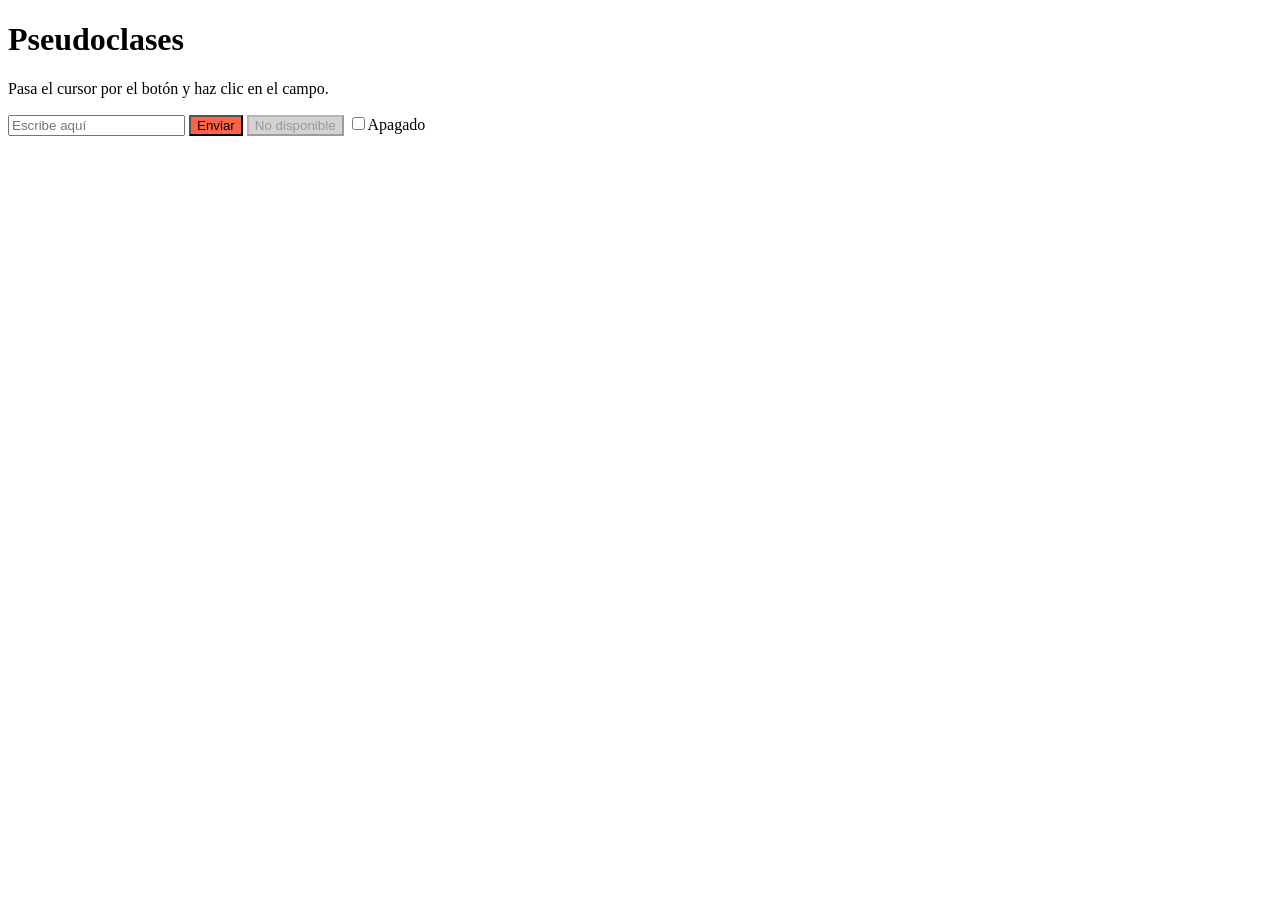
==== MOD_1/SEMANA2/DIA02-01/index.html @ 438994e5 "añadiendo" ====
<!DOCTYPE html>
<html lang="en">
<head>
    <meta charset="UTF-8">
    <meta name="viewport" content="width=device-width, initial-scale=1.0">
    <title>CSS DOCUMENTO</title>
    <style>
                button {
        background-color: tomato;
        }

        button:hover {
        background-color: seagreen;
        cursor: pointer;
        }

        input:focus {
        outline: 3px solid gold;
        }

        button:disabled {
        background-color: lightgray;
        cursor:all-scroll ;
        }
        input:checked{
            outline: 3px solid lightblue;
        }
    </style>
</head>
<body>
    <h1>Pseudoclases</h1>
    <p>Pasa el cursor por el botón y haz clic en el campo.</p>
    <input type="text" placeholder="Escribe aquí" />
    <button>Enviar</button>
    <button disabled>No disponible</button>
    <input type="checkbox">Apagado
</body>
</html>
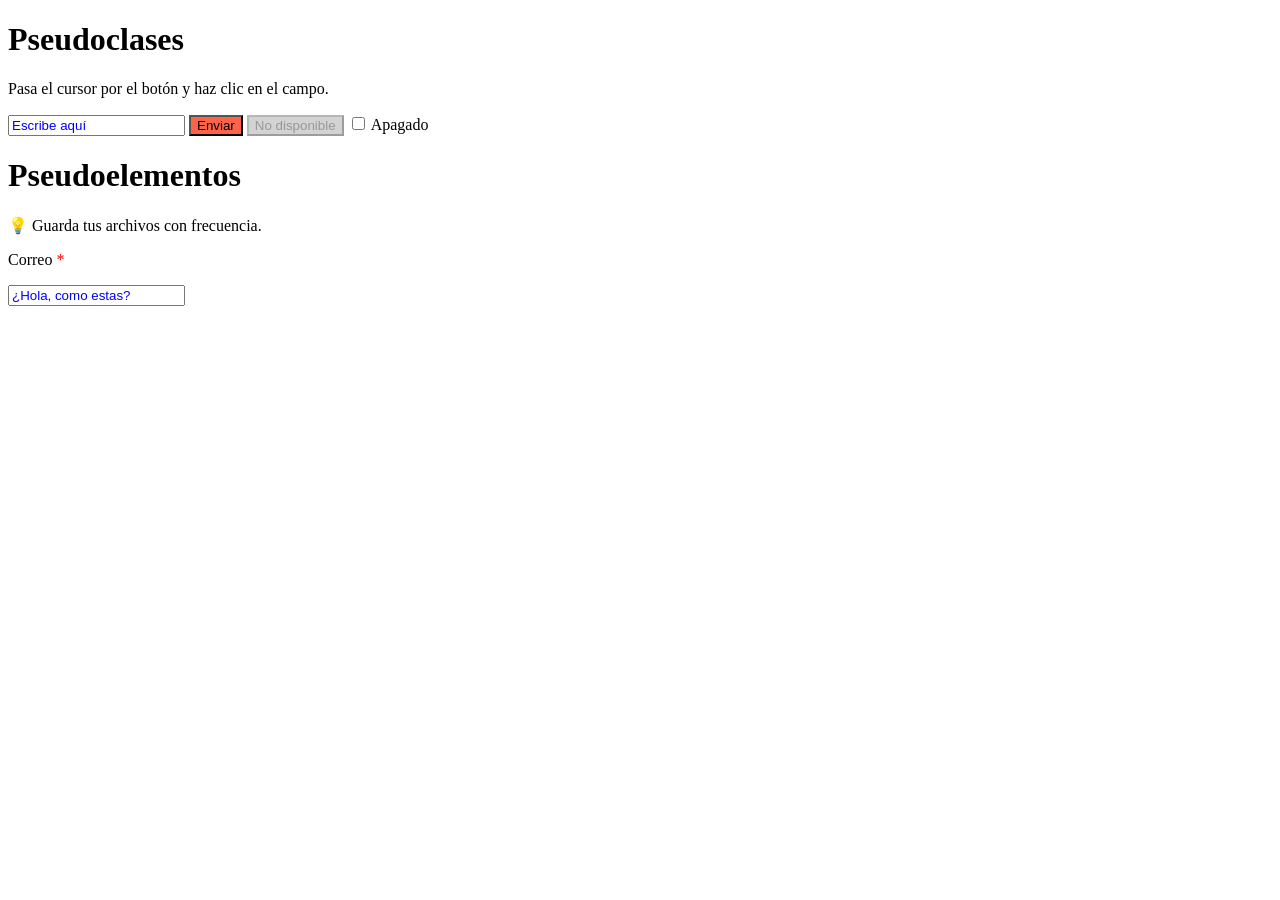
==== commit e0a78318: "subir" ====
--- a/MOD_1/SEMANA2/DIA02-01/index.html
+++ b/MOD_1/SEMANA2/DIA02-01/index.html
@@ -1,38 +1,69 @@
 <!DOCTYPE html>
 <html lang="en">
 <head>
-    <meta charset="UTF-8">
-    <meta name="viewport" content="width=device-width, initial-scale=1.0">
-    <title>CSS DOCUMENTO</title>
-    <style>
-                button {
-        background-color: tomato;
-        }
+  <meta charset="UTF-8">
+  <meta name="viewport" content="width=device-width, initial-scale=1.0">
+  <title>CSS Teoria</title>
+  <style>
+    /* Pseudoclases */
 
-        button:hover {
-        background-color: seagreen;
-        cursor: pointer;
-        }
+    button {
+      background-color: tomato;
+    }
 
-        input:focus {
-        outline: 3px solid gold;
-        }
+    button:hover {
+      background-color: seagreen;
+      cursor: pointer;
+    }
 
-        button:disabled {
-        background-color: lightgray;
-        cursor:all-scroll ;
-        }
-        input:checked{
-            outline: 3px solid lightblue;
-        }
-    </style>
+    input:focus {
+      outline: 3px solid gold;
+    }
+
+    button:disabled {
+      background-color: lightgray;
+    }
+
+    input:checked {
+      outline: 2px solid red;
+    }
+
+    /* Pseudoelementos */
+
+    .tip::before {
+      content: "💡 ";
+    }
+
+    .obligatorio::after {
+      content: " *";
+      color: red;
+    }
+
+    input::placeholder {
+      color: blue;
+    }
+
+    ::selection {
+      background-color: gold;
+      color: blue;
+    }
+  </style>
 </head>
 <body>
-    <h1>Pseudoclases</h1>
-    <p>Pasa el cursor por el botón y haz clic en el campo.</p>
-    <input type="text" placeholder="Escribe aquí" />
-    <button>Enviar</button>
-    <button disabled>No disponible</button>
-    <input type="checkbox">Apagado
+  <h1>Pseudoclases</h1>
+
+  <p>Pasa el cursor por el botón y haz clic en el campo.</p>
+  <input type="text" placeholder="Escribe aquí" />
+  <button>Enviar</button>
+  <button disabled>No disponible</button>
+  <input type="checkbox"> Apagado
+
+  <h1>Pseudoelementos</h1>
+
+  <p class="tip">Guarda tus archivos con frecuencia.</p>
+  <p class="obligatorio">Correo</p>
+
+  <input type="text" placeholder="¿Hola, como estas?" />
+
 </body>
 </html>
